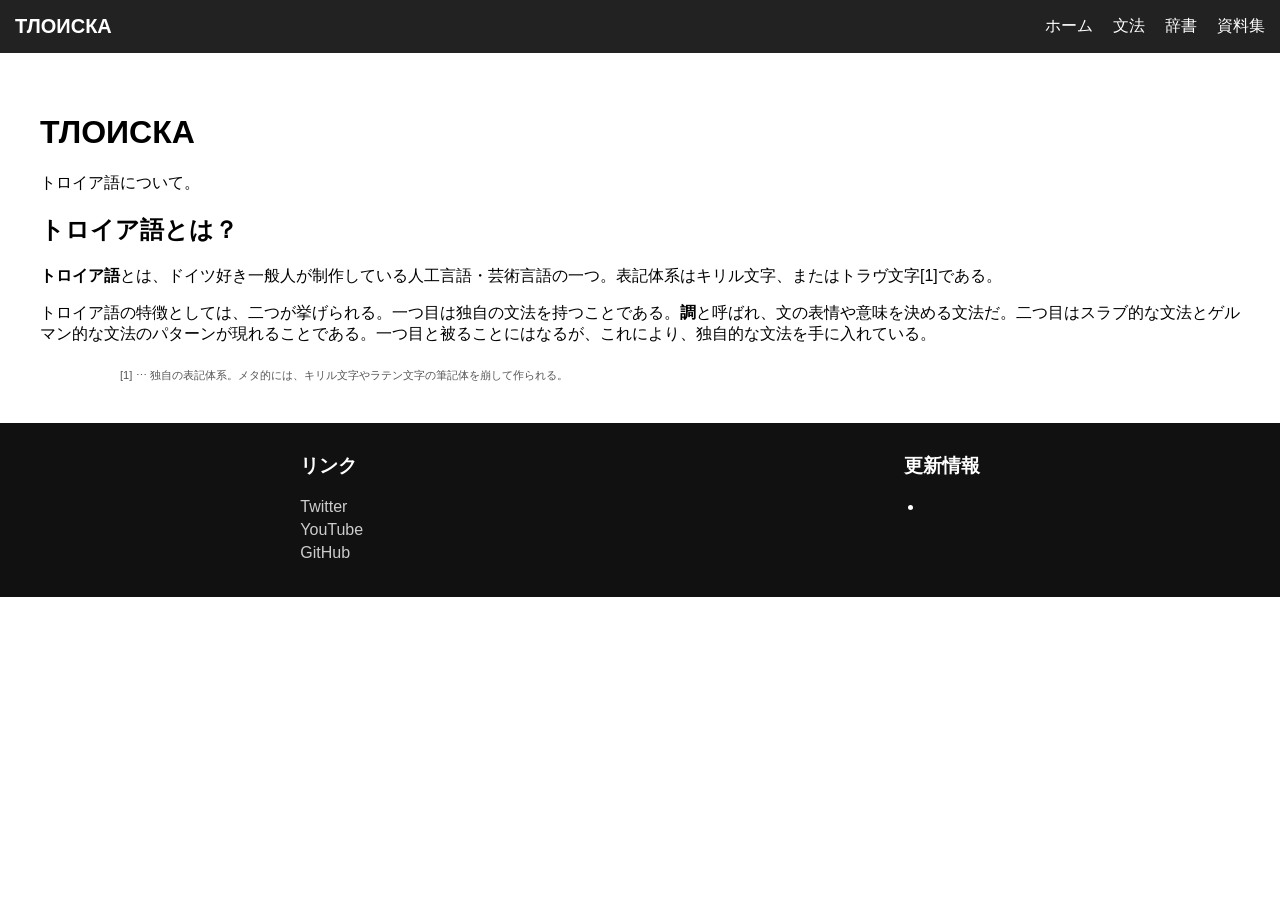
==== home.html @ 1bd76c63 "Rename index.html to home.html" ====
<!DOCTYPE html>
<html lang="ja">
<head>
<meta charset="UTF-8">
<meta name="viewport" content="width=device-width, initial-scale=1.0">
<title>ТЛОИСКА</title>
<link rel="stylesheet" href="style.css">
</head>

<body>

<header>
  <div class="logo">ТЛОИСКА</div>

  <div class="hamburger" id="hamburger">
    <span></span>
    <span></span>
    <span></span>
  </div>

  <nav id="nav-menu">
    <ul>
      <li><a href="./">ホーム</a></li>
      <li><a href="./gra/gra.html">文法</a></li>
      <li><a href="./dic/dic.html">辞書</a></li>
      <li><a href="./mat/mat.html">資料集</a></li>
    </ul>
  </nav>
</header>


<main>
  <h1>ТЛОИСКА</h1>
  <p>トロイア語について。</p>
  <h2>トロイア語とは？</h2>
  <p><b>トロイア語</b>とは、ドイツ好き一般人が制作している人工言語・芸術言語の一つ。表記体系はキリル文字、またはトラヴ文字[1]である。</p>
  <p>トロイア語の特徴としては、二つが挙げられる。一つ目は独自の文法を持つことである。<b>調</b>と呼ばれ、文の表情や意味を決める文法だ。二つ目はスラブ的な文法とゲルマン的な文法のパターンが現れることである。一つ目と被ることにはなるが、これにより、独自的な文法を手に入れている。</p>
<sub>[1] ⋯ 独自の表記体系。メタ的には、キリル文字やラテン文字の筆記体を崩して作られる。</sub>
</main>

<footer>

  <div class="footer-links">
    <h3>リンク</h3>
    <a href="https://x.com/germany_314">Twitter</a>
    <a href="https://youtube.com/@germaaaaaaaaaan?si=bItF442oyQtkyitz">YouTube</a>
    <a href="https://github.com/german-like">GitHub</a>
 </div>

  <div class="footer-update">
    <h3>更新情報</h3>
    <ul>
      <li></li>
    </ul>
  </div>

</footer>

<script src="script.js"></script>

</body>
</html>
---- style.css ----
body{
    margin:0;
    font-family:sans-serif;
}

header{
    display:flex;
    justify-content:space-between;
    align-items:center;
    background:#222;
    color:white;
    padding:15px;
    position:relative;
}

.logo{
    font-size:20px;
    font-weight:bold;
}

nav ul{
    list-style:none;
    display:flex;
    margin:0;
    padding:0;
}

nav ul li{
    margin-left:20px;
}

nav a{
    color:white;
    text-decoration:none;
}

.hamburger{
    display:none;
    flex-direction:column;
    cursor:pointer;
}

.hamburger span{
    height:3px;
    width:25px;
    background:white;
    margin:4px 0;
}

/* スマホ用 */

@media (max-width:768px){

nav{
    display:none;
    position:absolute;
    top:60px;
    right:0;
    background:#333;
    width:200px;
}

nav ul{
    flex-direction:column;
}

nav ul li{
    margin:10px;
}

nav.active{
    display:block;
}

.hamburger{
    display:flex;
}

}

/* メイン */

main{
    padding:40px;
}

sub{
    color:#555;
    font-size:0.7em;
    padding:40px;
    margin:40px
}

/* フッター */

footer{
    background:#111;
    color:white;
    display:flex;
    justify-content:space-around;
    padding:30px;
    flex-wrap:wrap;
}

footer h3{
    margin-top:0;
}

.footer-links a{
    display:block;
    color:#ccc;
    text-decoration:none;
    margin:5px 0;
}

.footer-links a:hover{
    color:white;
}

.footer-update ul{
    padding-left:20px;
}
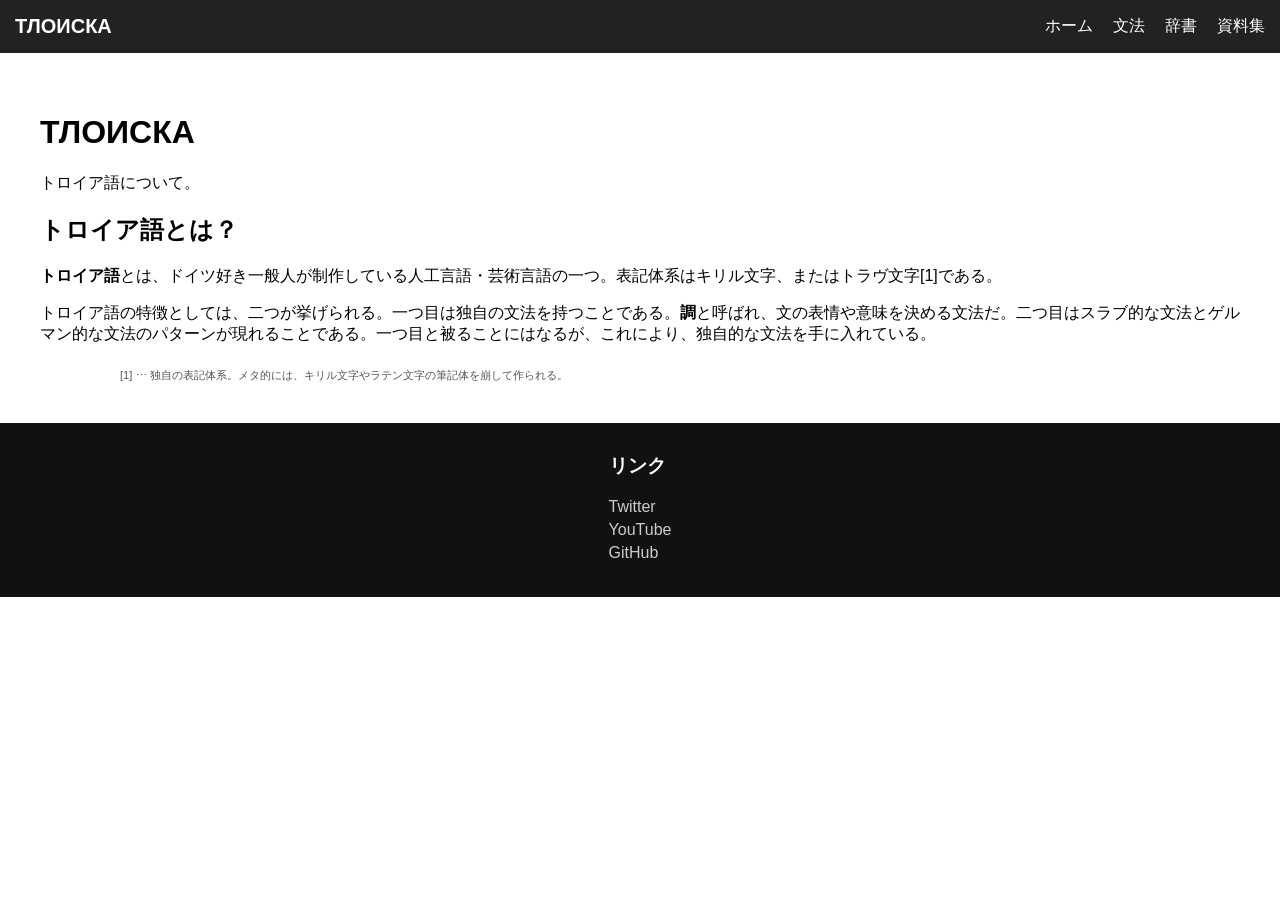
==== commit d163192a: "Remove footer update section from home.html Removed the footer update section from the HTML." ====
--- a/home.html
+++ b/home.html
@@ -47,15 +47,6 @@
     <a href="https://github.com/german-like">GitHub</a>
  </div>
 
-  <div class="footer-update">
-    <h3>更新情報</h3>
-    <ul>
-      <li></li>
-    </ul>
-  </div>
-
-</footer>
-
 <script src="script.js"></script>
 
 </body>
